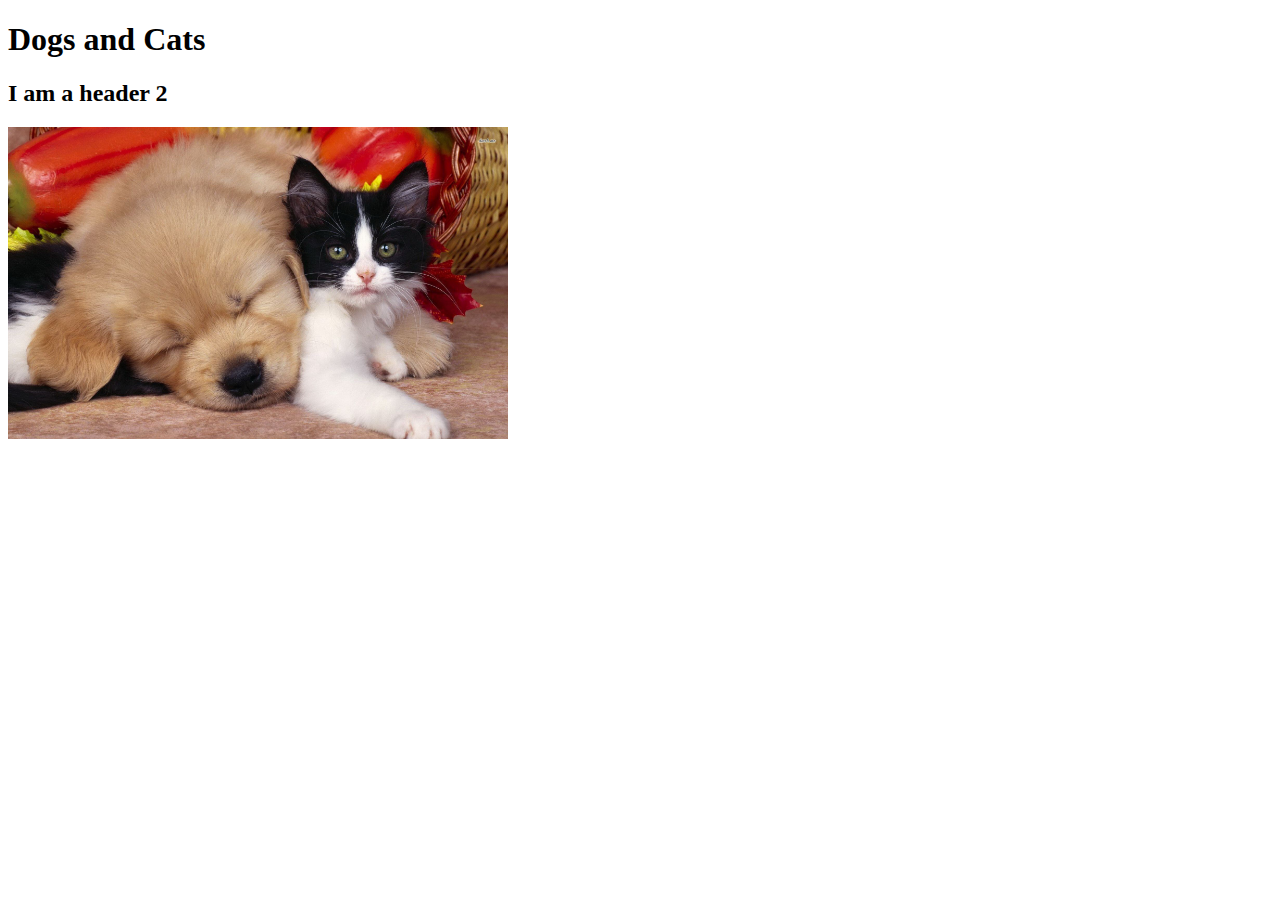
==== session-one/index.html @ 6f4308a5 "Added html file and img" ====
<!DOCTYPE html>
<html lang="en">
  <head>
    <meta charset="UTF-8" />
    <meta http-equiv="X-UA-Compatible" content="IE=edge" />
    <meta name="viewport" content="width=device-width, initial-scale=1.0" />
    <title>CFG Web Development Session One</title>
  </head>
  <!-- The entirety of this is called the Dev Environment -->
  <body>
    <h1>Dogs and Cats</h1>
    <h2>I am a header 2</h2>
    <img src="cute_cat_dog.jpg" alt="dogs and cats" style="width: 500px" />
  </body>
</html>
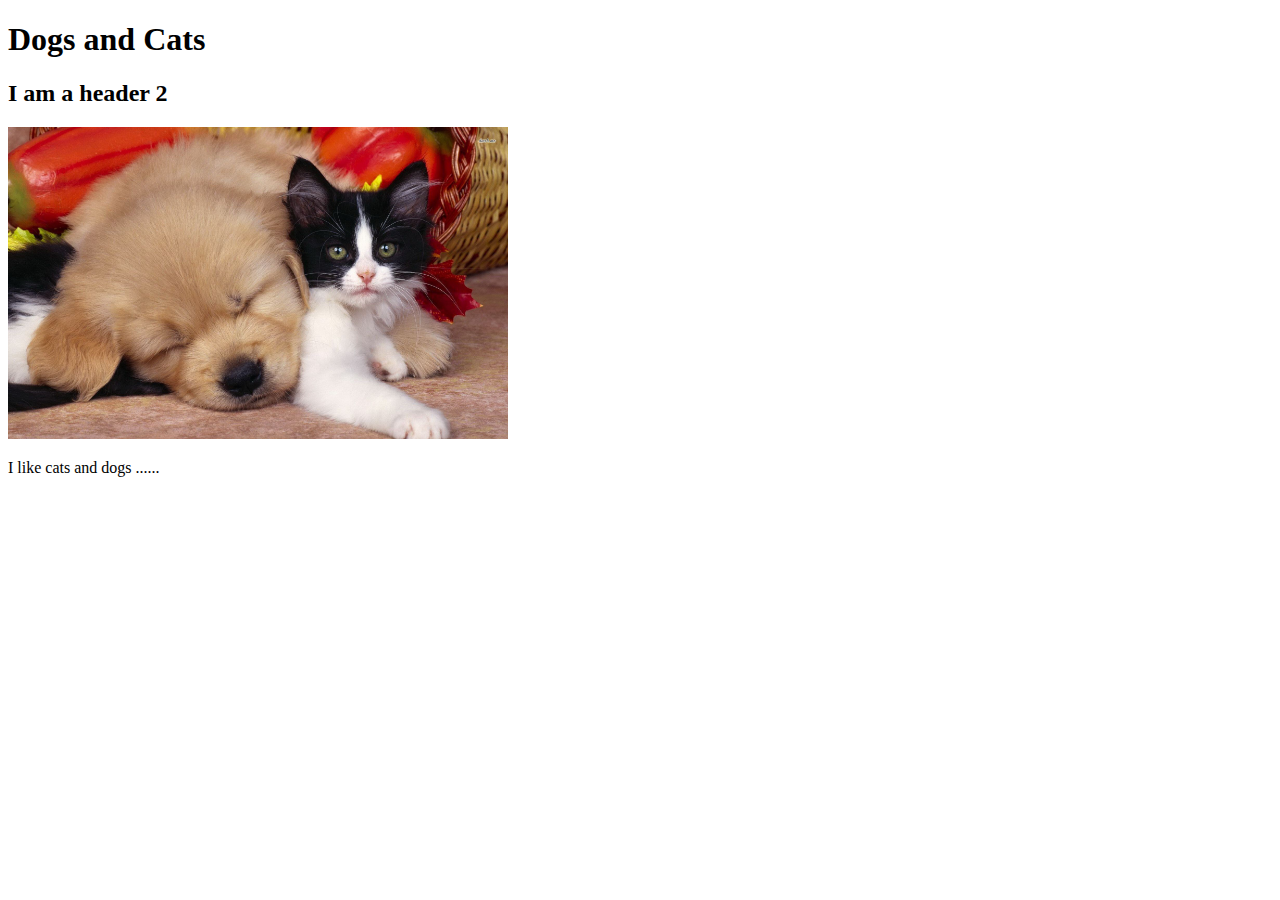
==== commit 0710f7f3: "Added html" ====
--- a/session-one/index.html
+++ b/session-one/index.html
@@ -4,12 +4,15 @@
     <meta charset="UTF-8" />
     <meta http-equiv="X-UA-Compatible" content="IE=edge" />
     <meta name="viewport" content="width=device-width, initial-scale=1.0" />
-    <title>CFG Web Development Session One</title>
+    <title>CFG Web Development Session One - HTML Basics</title>
   </head>
   <!-- The entirety of this is called the Dev Environment -->
   <body>
     <h1>Dogs and Cats</h1>
     <h2>I am a header 2</h2>
-    <img src="cute_cat_dog.jpg" alt="dogs and cats" style="width: 500px" />
+    <!-- Alt tag is important for visually impaired people -->
+    <img src="cute_cat_dog.jpg" width="500" alt="cute cat and dog" />
+    <!-- Lorem + tag is a good paragraph filler -->
+    <p>I like cats and dogs ......</p>
   </body>
 </html>
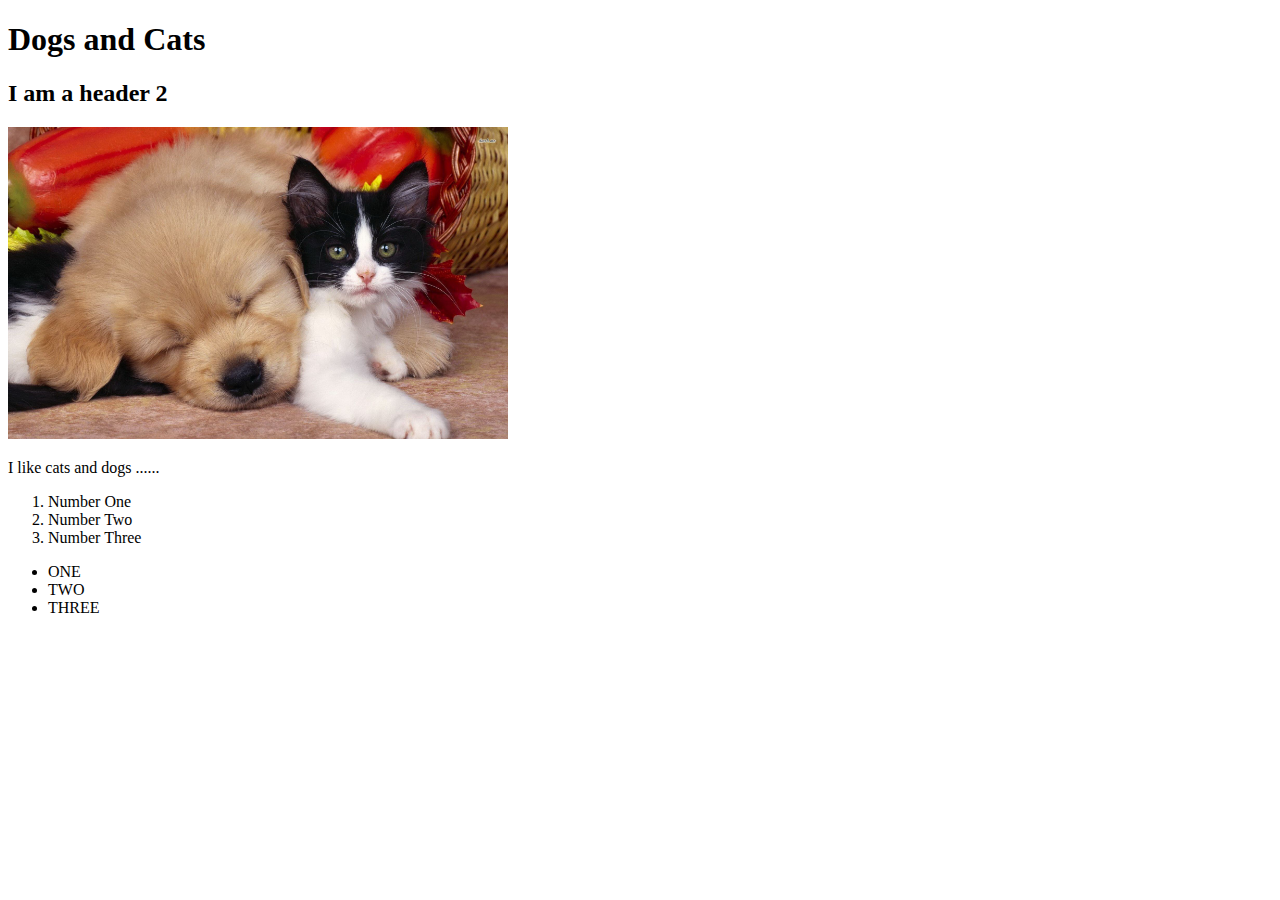
==== commit 0206c080: "Added ol" ====
--- a/session-one/index.html
+++ b/session-one/index.html
@@ -14,5 +14,15 @@
     <img src="cute_cat_dog.jpg" width="500" alt="cute cat and dog" />
     <!-- Lorem + tag is a good paragraph filler -->
     <p>I like cats and dogs ......</p>
+    <ol>
+      <li>Number One</li>
+      <li>Number Two</li>
+      <li>Number Three</li>
+    </ol>
+    <ul>
+      <li>ONE</li>
+      <li>TWO</li>
+      <li>THREE</li>
+    </ul>
   </body>
 </html>
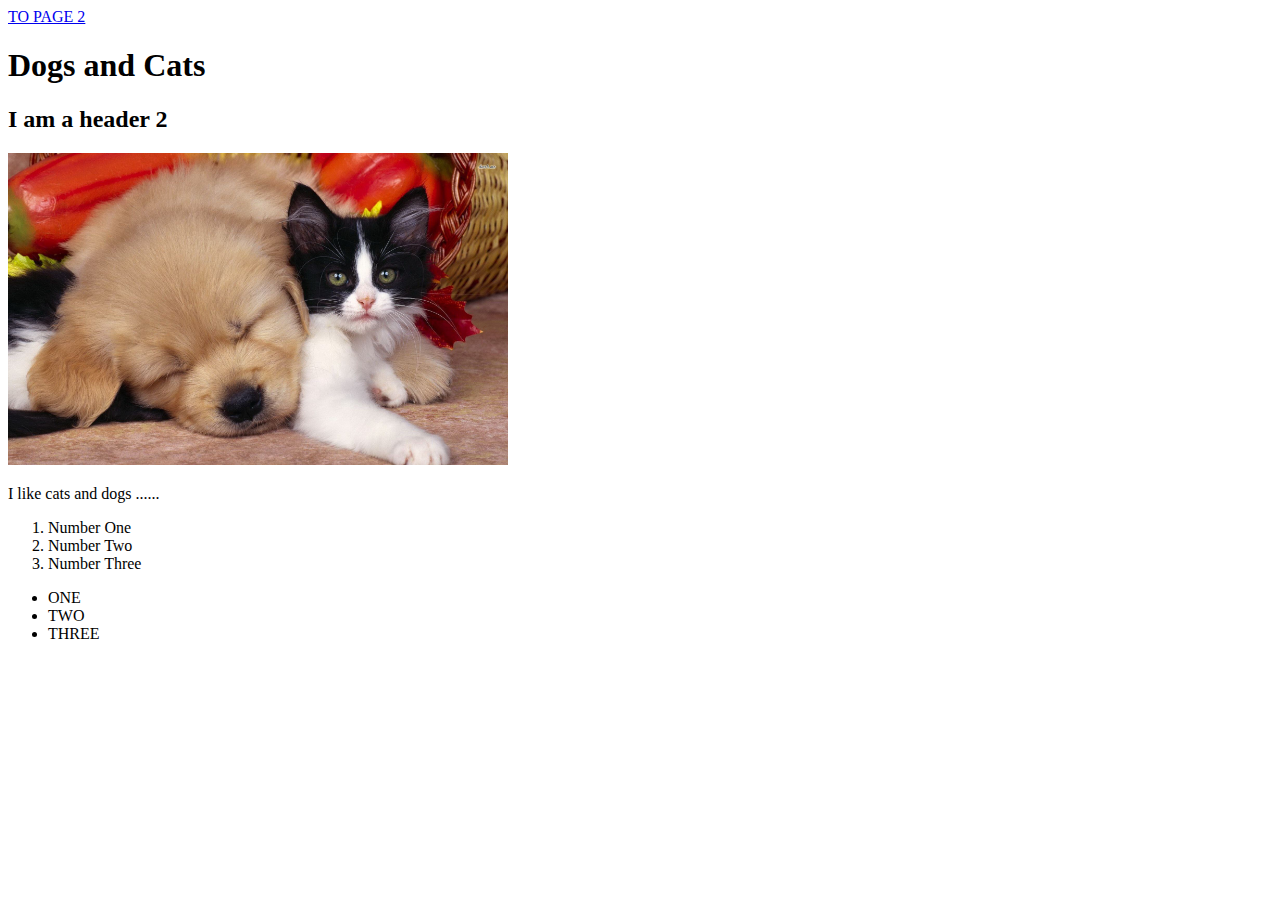
==== commit 41236655: "Added second page" ====
--- a/session-one/index.html
+++ b/session-one/index.html
@@ -8,6 +8,7 @@
   </head>
   <!-- The entirety of this is called the Dev Environment -->
   <body>
+    <a href="page2.html">TO PAGE 2</a>
     <h1>Dogs and Cats</h1>
     <h2>I am a header 2</h2>
     <!-- Alt tag is important for visually impaired people -->
